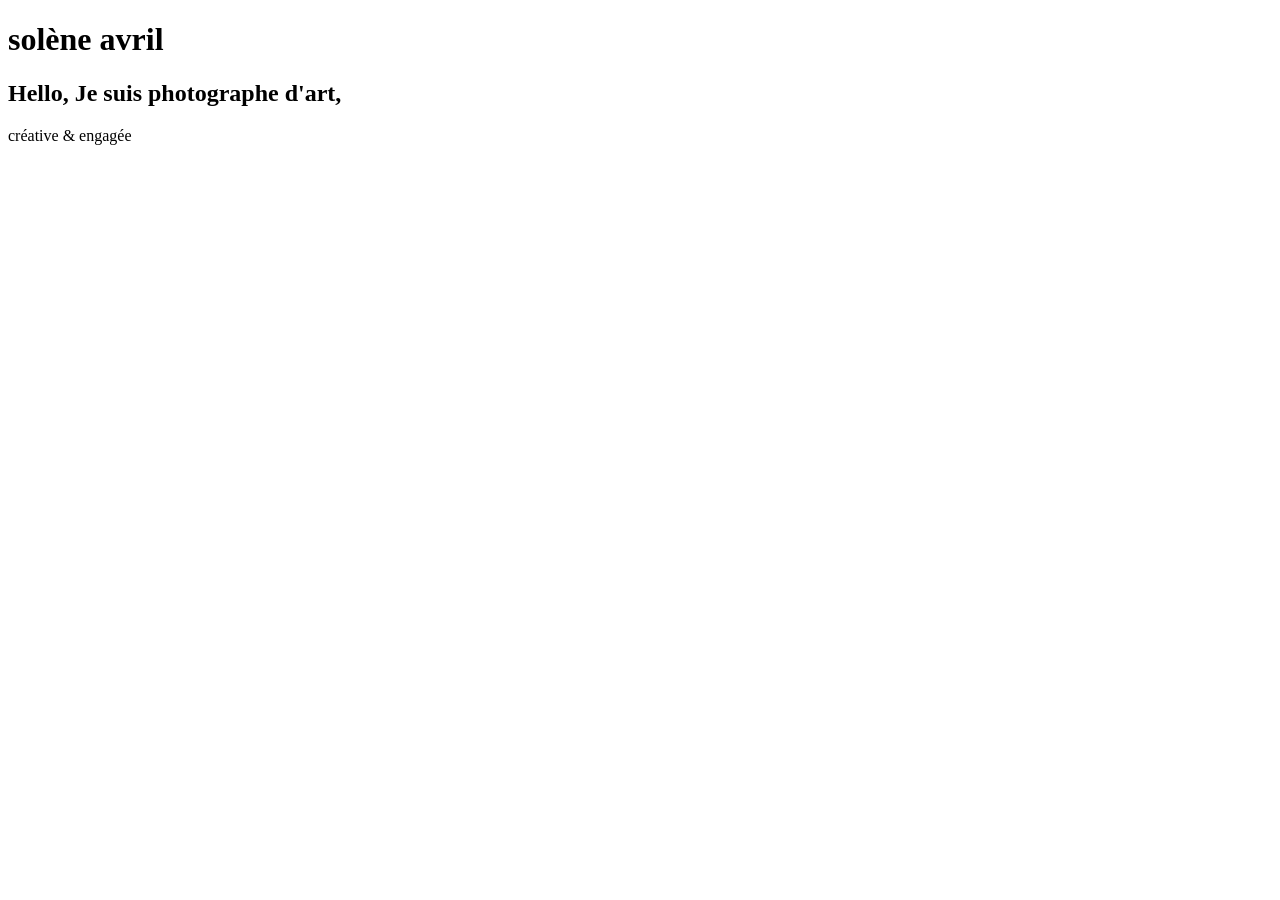
==== filRouge/index.html @ d879f000 "Add files via upload" ====
<!DOCTYPE html>
<html lang="en">
<head>
    <meta charset="UTF-8">
    <meta name="viewport" content="width=device-width, initial-scale=1.0">
    <title>Document</title>
</head>
<body>
    <h1>solène avril</h1>
    <h2>Hello, Je suis photographe d'art,</h2><p>créative & engagée</p>
    
</body>
</html>
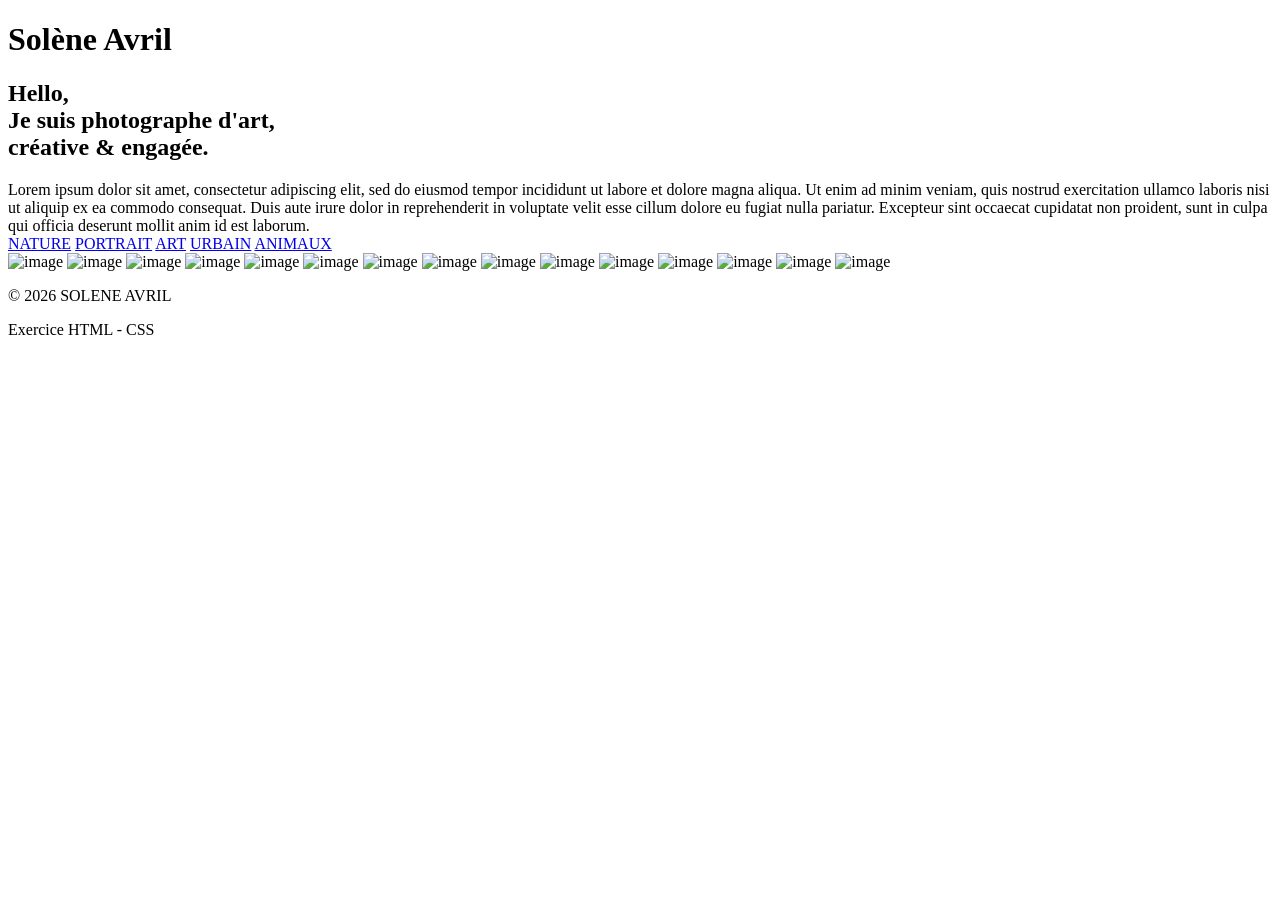
==== commit b862f29a: "Update index.html" ====
--- a/filRouge/index.html
+++ b/filRouge/index.html
@@ -3,11 +3,77 @@
 <head>
     <meta charset="UTF-8">
     <meta name="viewport" content="width=device-width, initial-scale=1.0">
-    <title>Document</title>
+    <link rel="stylesheet" href="style.css">
+    <link rel="preconnect" href="https://fonts.googleapis.com">
+    <link rel="preconnect" href="https://fonts.gstatic.com" crossorigin>
+    <link href="https://fonts.googleapis.com/css2?family=Yeseva+One&display=swap" rel="stylesheet">
+    <link href="https://fonts.googleapis.com/css2?family=Montserrat:ital,wght@0,100..900;1,100..900&family=Yeseva+One&display=swap" rel="stylesheet">
+
+    
+    <script src="https://kit.fontawesome.com/05dabe74b6.js" crossorigin="anonymous"></script>
+    <title>Solène Avril</title>
 </head>
+
 <body>
-    <h1>solène avril</h1>
-    <h2>Hello, Je suis photographe d'art,</h2><p>créative & engagée</p>
+    <header>
+        <h1>Solène Avril</h1>
+        <div class="logo">
+            <i class="fa-brands fa-linkedin"></i>
+            <i class="fa-brands fa-facebook"></i>
+            <i class="fa-brands fa-instagram"></i>
+            <i class="fa-solid fa-circle-half-stroke"></i>
+        </div>
+
+    </header>
+    <main>
+        <article>
+            <header>
+                <h1>Hello,<br>Je suis photographe d'art,<span id="couleur"><br>créative & engagée.</span></h1>
+
+            </header>
+            <div id="lorem">
+                Lorem ipsum dolor sit amet, consectetur adipiscing elit, sed do eiusmod tempor incididunt ut labore et dolore magna aliqua. Ut enim ad minim veniam, quis nostrud exercitation ullamco laboris nisi ut aliquip ex ea commodo consequat. Duis aute irure dolor in reprehenderit in voluptate velit esse cillum dolore eu fugiat nulla pariatur. Excepteur sint occaecat cupidatat non proident, sunt in culpa qui officia deserunt mollit anim id est laborum.
+
+
+            </div>
+            <section>
+                <nav class="menu">
+                    <a href="#">NATURE</a>
+                    <a href="#">PORTRAIT</a>
+                    <a href="#">ART</a>
+                    <a href="#">URBAIN</a>
+                    <a href="#">ANIMAUX</a>
+                </nav>
+                <div>
+                    <img src="https://picsum.photos/200" alt="image">
+                    <img src="https://picsum.photos/200?random=1" alt="image">
+                    <img src="https://picsum.photos/200?random=2" alt="image">
+                    <img src="https://picsum.photos/200?random=3" alt="image">
+                    <img src="https://picsum.photos/200?random=4" alt="image">
+                    <img src="https://picsum.photos/200?random=5" alt="image">
+                    <img src="https://picsum.photos/200?random=6" alt="image">
+                    <img src="https://picsum.photos/200?random=7" alt="image">
+                    <img src="https://picsum.photos/200?random=8" alt="image">
+                    <img src="https://picsum.photos/200?random=9" alt="image">
+                    <img src="https://picsum.photos/200?random=10" alt="image">
+                    <img src="https://picsum.photos/200?random=11" alt="image">
+                    <img src="https://picsum.photos/200?random=12" alt="image">
+                    <img src="https://picsum.photos/200?random=13" alt="image">
+                    <img src="https://picsum.photos/200?random=14" alt="image">
+
+                </div>
+                
+            </section>
+        </article>
+
+    </main>
+    <footer>
+        <p>&copy; 2026 SOLENE AVRIL</p>
+        <p>Exercice HTML - CSS</p>
+
+    </footer>
+
     
 </body>
-</html>+
+</html>
--- a/filRouge/style.css
+++ b/filRouge/style.css
@@ -0,0 +1,3 @@
+.body {
+    color: white;
+}
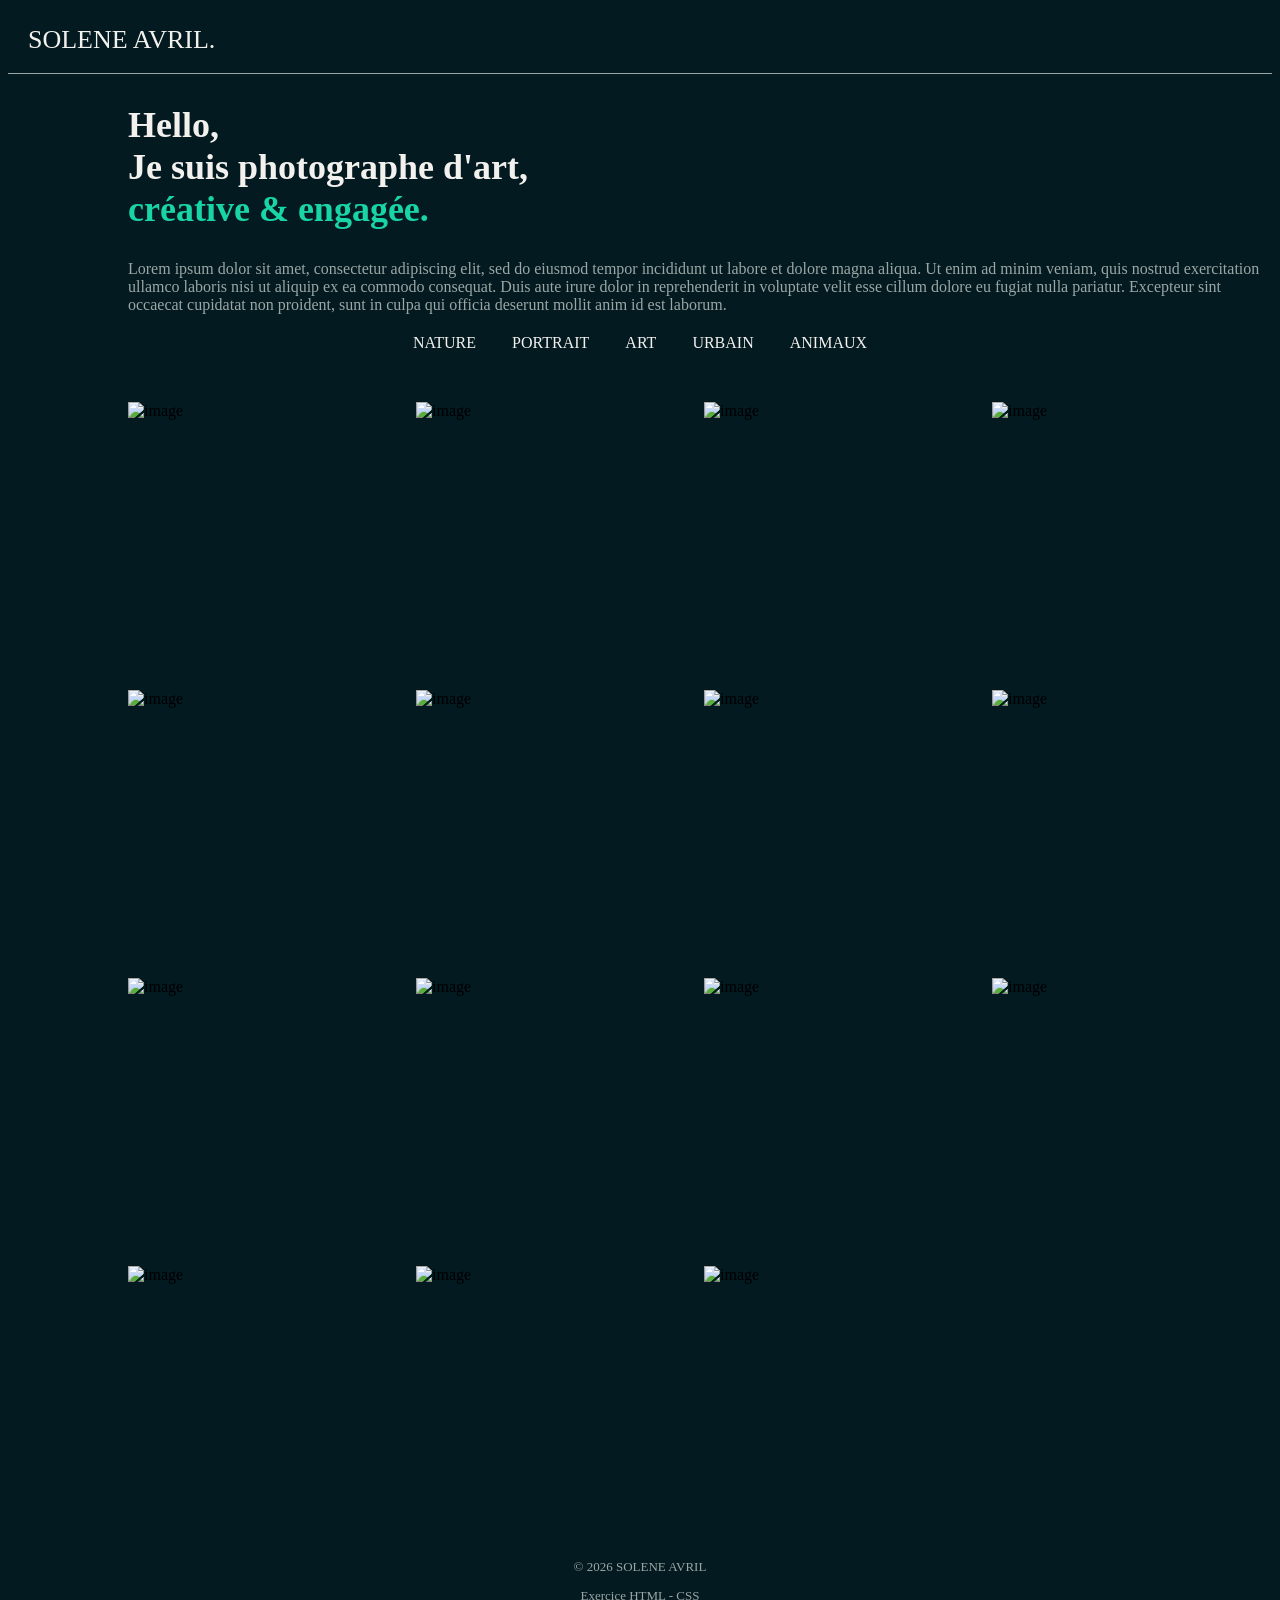
==== commit d2647579: "Update index.html" ====
--- a/filRouge/index.html
+++ b/filRouge/index.html
@@ -1,42 +1,63 @@
 <!DOCTYPE html>
-<html lang="en">
+<html lang="fr">
 <head>
+    <!-- Informations générales de la page -->
     <meta charset="UTF-8">
     <meta name="viewport" content="width=device-width, initial-scale=1.0">
+
+    <!-- Liaison avec le fichier CSS -->
     <link rel="stylesheet" href="style.css">
+
+    <!-- Importation des polices Google Fonts -->
     <link rel="preconnect" href="https://fonts.googleapis.com">
     <link rel="preconnect" href="https://fonts.gstatic.com" crossorigin>
     <link href="https://fonts.googleapis.com/css2?family=Yeseva+One&display=swap" rel="stylesheet">
     <link href="https://fonts.googleapis.com/css2?family=Montserrat:ital,wght@0,100..900;1,100..900&family=Yeseva+One&display=swap" rel="stylesheet">
 
-    
+    <!-- Importation des icônes Font Awesome -->
     <script src="https://kit.fontawesome.com/05dabe74b6.js" crossorigin="anonymous"></script>
+
+    <!-- Titre affiché dans l'onglet du navigateur -->
     <title>Solène Avril</title>
 </head>
 
 <body>
-    <header>
-        <h1>Solène Avril</h1>
+
+    <!-- En-tête principal : nom et réseaux sociaux -->
+    <header id="first">
+        <h1 id="texte">SOLENE AVRIL.</h1>
+
+        <!-- Icônes des réseaux sociaux et bouton de thème -->
         <div class="logo">
             <i class="fa-brands fa-linkedin"></i>
             <i class="fa-brands fa-facebook"></i>
             <i class="fa-brands fa-instagram"></i>
             <i class="fa-solid fa-circle-half-stroke"></i>
         </div>
+    </header>
 
-    </header>
+    <!-- Contenu principal de la page -->
     <main>
         <article>
-            <header>
-                <h1>Hello,<br>Je suis photographe d'art,<span id="couleur"><br>créative & engagée.</span></h1>
 
+            <!-- Présentation de la photographe -->
+            <header id="second">
+                <h1>
+                    Hello,<br>
+                    Je suis photographe d'art,
+                    <span id="couleur"><br>créative & engagée.</span>
+                </h1>
             </header>
+
+            <!-- Texte de présentation -->
             <div id="lorem">
                 Lorem ipsum dolor sit amet, consectetur adipiscing elit, sed do eiusmod tempor incididunt ut labore et dolore magna aliqua. Ut enim ad minim veniam, quis nostrud exercitation ullamco laboris nisi ut aliquip ex ea commodo consequat. Duis aute irure dolor in reprehenderit in voluptate velit esse cillum dolore eu fugiat nulla pariatur. Excepteur sint occaecat cupidatat non proident, sunt in culpa qui officia deserunt mollit anim id est laborum.
+            </div>
 
+            <!-- Section regroupant le menu et les photographies -->
+            <section>
 
-            </div>
-            <section>
+                <!-- Menu de navigation par catégories -->
                 <nav class="menu">
                     <a href="#">NATURE</a>
                     <a href="#">PORTRAIT</a>
@@ -44,36 +65,34 @@
                     <a href="#">URBAIN</a>
                     <a href="#">ANIMAUX</a>
                 </nav>
-                <div>
-                    <img src="https://picsum.photos/200" alt="image">
-                    <img src="https://picsum.photos/200?random=1" alt="image">
-                    <img src="https://picsum.photos/200?random=2" alt="image">
-                    <img src="https://picsum.photos/200?random=3" alt="image">
-                    <img src="https://picsum.photos/200?random=4" alt="image">
-                    <img src="https://picsum.photos/200?random=5" alt="image">
-                    <img src="https://picsum.photos/200?random=6" alt="image">
-                    <img src="https://picsum.photos/200?random=7" alt="image">
-                    <img src="https://picsum.photos/200?random=8" alt="image">
-                    <img src="https://picsum.photos/200?random=9" alt="image">
-                    <img src="https://picsum.photos/200?random=10" alt="image">
-                    <img src="https://picsum.photos/200?random=11" alt="image">
-                    <img src="https://picsum.photos/200?random=12" alt="image">
-                    <img src="https://picsum.photos/200?random=13" alt="image">
-                    <img src="https://picsum.photos/200?random=14" alt="image">
 
+                <!-- Galerie de photographies -->
+                <div class="image">
+                    <img src="https://picsum.photos/400" alt="image">
+                    <img src="https://picsum.photos/400?random=1" alt="image">
+                    <img src="https://picsum.photos/400?random=2" alt="image">
+                    <img src="https://picsum.photos/400?random=3" alt="image">
+                    <img src="https://picsum.photos/400?random=4" alt="image">
+                    <img src="https://picsum.photos/400?random=5" alt="image">
+                    <img src="https://picsum.photos/400?random=6" alt="image">
+                    <img src="https://picsum.photos/400?random=7" alt="image">
+                    <img src="https://picsum.photos/400?random=8" alt="image">
+                    <img src="https://picsum.photos/400?random=9" alt="image">
+                    <img src="https://picsum.photos/400?random=10" alt="image">
+                    <img src="https://picsum.photos/400?random=11" alt="image">
+                    <img src="https://picsum.photos/400?random=12" alt="image">
+                    <img src="https://picsum.photos/400?random=13" alt="image">
+                    <img src="https://picsum.photos/400?random=14" alt="image">
                 </div>
-                
             </section>
         </article>
+    </main>
 
-    </main>
+    <!-- Pied de page : copyright et informations -->
     <footer>
         <p>&copy; 2026 SOLENE AVRIL</p>
         <p>Exercice HTML - CSS</p>
-
     </footer>
 
-    
 </body>
-
 </html>
--- a/filRouge/style.css
+++ b/filRouge/style.css
@@ -1,3 +1,126 @@
-.body {
+/* Couleur de fond générale de la page */
+body {
+    background-color: #031A20;
+}
+
+/* Couleur du texte mis en évidence */
+#couleur {
+    color: #19D5A5;
+}
+
+/* Mise en forme des icônes */
+.logo {
+    display: flex;
+    justify-content: end;
+    font-size: large;
+    padding: 20px;
+    gap: 20px;
+}
+
+/* Mise en forme du texte de présentation */
+#lorem {
+    color: #9BA7A5;
+    font-family: Montserrat;
+    margin-left: 120px;
+}
+
+/* Mise en forme du menu de navigation */
+.menu {
+    font-family: Montserrat;
+    display: flex;
+    justify-content: center;
+    flex-wrap: wrap;
+    gap: 20px;
+    padding: 15px 5px;
     color: white;
-}+}
+
+/* Apparence des liens du menu */
+.menu a {
+    color: #F3F1ED;
+    text-decoration: none;
+    padding: 5px 8px;
+}
+
+/* Apparence d'un lien lorsqu'il est sélectionné */
+.menu a:focus {
+    background-color: #19D5A5;
+    color: #031A20;
+}
+
+/* Mise en forme générale des en-têtes */
+header {
+    color: #F3F1ED;
+    font-family: Yeseva One;
+    font-size: small;
+    display: flex;
+    justify-content: space-between;
+}
+
+/* Séparation de l'en-tête principal */
+#first {
+    border-bottom: 1px solid #9BA7A5;
+}
+
+/* Mise en forme du nom de la photographe */
+#texte {
+    font-weight: 10;
+    margin-left: 20px;
+}
+
+/* Mise en forme du bas de page */
+footer {
+    text-align: center;
+    font-family: Montserrat;
+    color: #9BA7A5;
+    font-size: small;
+}
+
+/* Mise en forme du titre de présentation */
+#second {
+    margin-left: 120px;
+    font-size: x-large;
+}
+
+/* Organisation des images en grille de 4 colonnes */
+.image {
+    display: grid;
+    grid-template-columns: repeat(4, minmax(0, 1fr));
+    gap: 8px;
+    width: 100%;
+    margin-top: 30px;
+}
+
+/* Ajustement des images dans leur emplacement */
+.image img {
+    width: 100%;
+    aspect-ratio: 1 / 1;
+    height: auto;
+    object-fit: contain;
+    display: block;
+}
+
+/* Décalage de la galerie vers la droite */
+.image {
+    margin-left: 120px;
+    width: calc(100% - 120px);
+}
+
+/* Adaptation de la page aux écrans de téléphone */
+@media screen and (max-width: 600px) {
+
+    /* Affichage de la galerie en 3 colonnes */
+    .image {
+        grid-template-columns: repeat(3, 1fr);
+        gap: 5px;
+        width: auto;
+        margin-left: 12px;
+        margin-right: 12px;
+    }
+
+    /* Masquage des images à partir de la 10e */
+    .image img:nth-child(n+10) {
+        display: none;
+    }
+
+}
